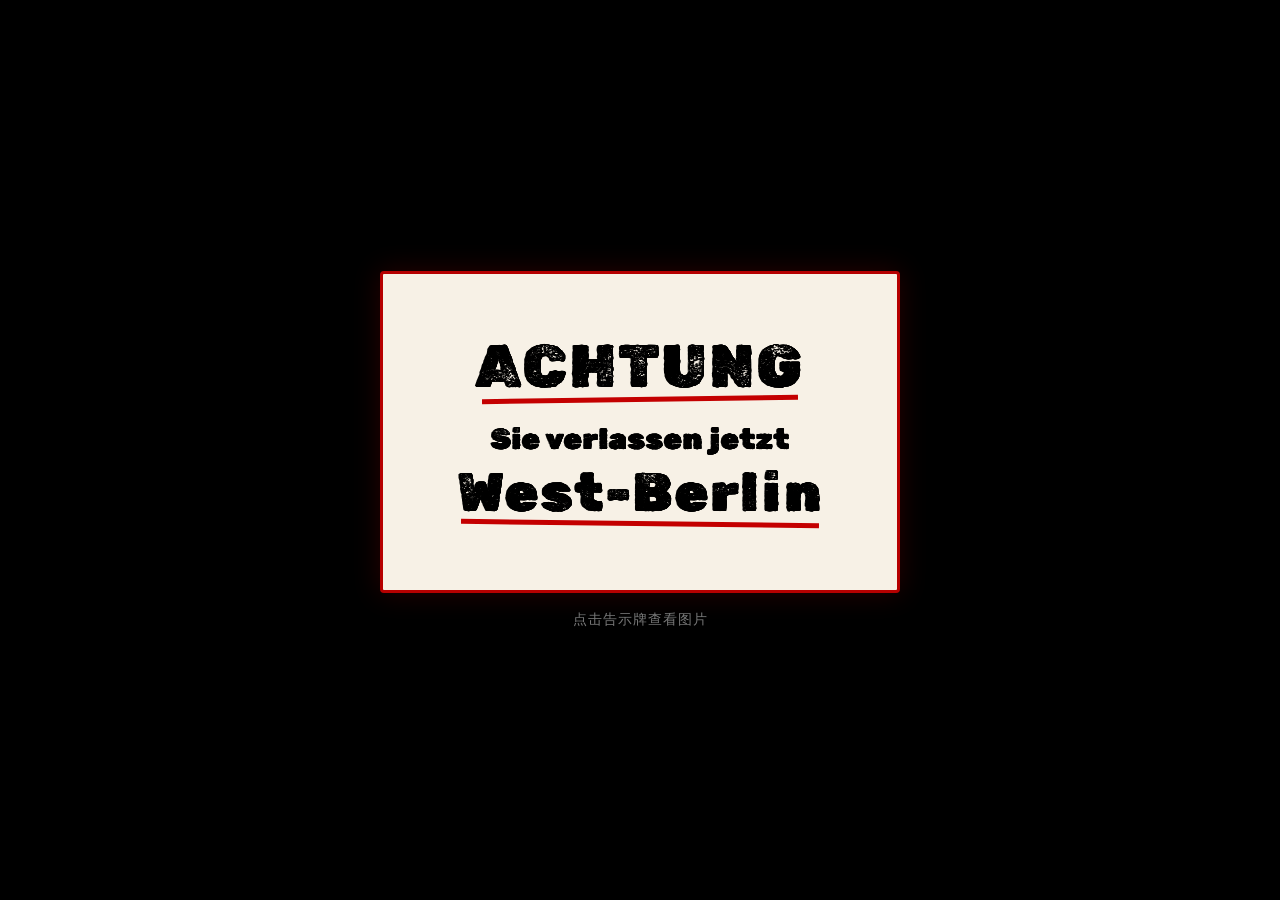
==== index.html @ 717e555b "First Version" ====
<!DOCTYPE html>
<html lang="de">
<head>
  <meta charset="UTF-8">
  <meta name="viewport" content="width=device-width, initial-scale=1.0">
  <title>ACHTUNG 打火机</title>
  <link rel="stylesheet" href="style.css">
</head>

<body>
  <main class="page">
    <section class="product-area">

      <section class="warning-card" id="warningCard">
        <h1 class="paint-text title-line">ACHTUNG</h1>
        <p class="paint-text middle-text">Sie verlassen jetzt</p>
        <h2 class="paint-text bottom-line">West-Berlin</h2>
      </section>

      <p class="hint-text" id="hintText">点击告示牌查看图片</p>

      <section class="ad-image-box" id="adImageBox">
        <img src="images/lighter.png" alt="ACHTUNG 打火机产品广告图">
      </section>

      <p class="collapse-text" id="collapseText">收起图片</p>

      <button class="info-button" id="infoButton">
        查看详细信息
      </button>

      <section class="back-info" id="backInfo">
        <h3>打火机详细信息</h3>

        <p><strong>品牌来源：</strong>Mauer Museum 柏林墙博物馆</p>
        <p><strong>产品类型：</strong>黑色纪念打火机</p>
        <p><strong>正面文字：</strong>ACHTUNG / Sie verlassen jetzt / West-Berlin</p>
        <p><strong>背面标识：</strong>条形码、安全警示图标、Mauer Museum 标志与官网信息</p>
        <p><strong>视觉风格：</strong>冷战边境告示、黑红白配色、复古刷印字体</p>
      </section>

    </section>
  </main>

  <script src="script.js"></script>
</body>
</html>
---- style.css ----
@import url("https://fonts.googleapis.com/css2?family=Rubik+Dirt&display=swap");

* {
  margin: 0;
  padding: 0;
  box-sizing: border-box;
}

body {
  background-color: #000000;
}

.page {
  min-height: 100vh;

  display: flex;
  justify-content: center;
  align-items: center;

  padding: 60px 20px;
}

.product-area {
  display: flex;
  flex-direction: column;
  align-items: center;
}

.warning-card {
  width: 520px;
  aspect-ratio: 1.618 / 1;

  background-color: #f7f1e6;

  border: 3px solid #b60000;
  border-radius: 4px;

  display: flex;
  flex-direction: column;
  justify-content: center;
  align-items: center;

  padding: 28px 36px;

  box-shadow: 0 0 28px rgba(160, 0, 0, 0.25);

  cursor: pointer;

  transition:
    transform 0.3s ease,
    box-shadow 0.3s ease,
    border-color 0.3s ease;
}

.warning-card:hover {
  transform: scale(1.03);
  border-color: #ff0000;
  box-shadow:
    0 0 16px rgba(255, 0, 0, 0.45),
    0 0 42px rgba(160, 0, 0, 0.32);
}

.paint-text {
  font-family: "Rubik Dirt", "Arial Black", Arial, sans-serif;

  color: #000000;
  text-align: center;

  text-shadow:
    0.4px 0 0 #000000,
    -0.4px 0 0 #000000,
    0 0.4px 0 #000000,
    0 -0.4px 0 #000000;

  -webkit-font-smoothing: antialiased;
}

.title-line {
  font-size: 60px;
  font-weight: 400;

  letter-spacing: 3px;
  line-height: 0.95;

  position: relative;

  padding-bottom: 7px;
  margin-bottom: 22px;
}

.title-line::after {
  content: "";

  position: absolute;
  left: 2%;
  bottom: 0;

  width: 96%;
  height: 5px;

  background-color: #c40000;

  transform: rotate(-0.8deg);
}

.middle-text {
  font-size: 29px;
  font-weight: 400;

  letter-spacing: 1px;
  line-height: 1.05;

  margin-bottom: 14px;
}

.bottom-line {
  font-size: 54px;
  font-weight: 400;

  letter-spacing: 2px;
  line-height: 0.95;

  position: relative;

  padding-bottom: 7px;
}

.bottom-line::after {
  content: "";

  position: absolute;
  left: 1%;
  bottom: 0;

  width: 98%;
  height: 5px;

  background-color: #c40000;

  transform: rotate(0.7deg);
}

.hint-text,
.collapse-text {
  margin-top: 18px;

  font-family: Arial, Helvetica, sans-serif;
  font-size: 14px;
  color: #777777;

  letter-spacing: 1px;
}

.hint-text.hide {
  display: none;
}

.ad-image-box {
  width: 520px;

  margin-top: 28px;

  display: none;

  opacity: 0;
  transform: translateY(20px);

  transition:
    opacity 0.35s ease,
    transform 0.35s ease;
}

.ad-image-box.show {
  display: block;
  opacity: 1;
  transform: translateY(0);
}

.ad-image-box img {
  width: 100%;
  display: block;

  border: 1px solid rgba(182, 0, 0, 0.7);
  border-radius: 4px;

  box-shadow:
    0 0 18px rgba(255, 0, 0, 0.22),
    0 0 45px rgba(0, 0, 0, 0.9);
}

.collapse-text {
  display: none;
  cursor: pointer;

  transition:
    color 0.25s ease,
    transform 0.25s ease;
}

.collapse-text.show {
  display: block;
}

.collapse-text:hover {
  color: #b60000;
  transform: translateY(-1px);
}

.info-button {
  display: none;

  margin-top: 22px;
  padding: 10px 18px;

  background-color: #000000;
  color: #f7f1e6;

  border: 1px solid #b60000;

  font-family: Arial, Helvetica, sans-serif;
  font-size: 14px;
  letter-spacing: 1px;

  cursor: pointer;

  transition:
    background-color 0.25s ease,
    color 0.25s ease,
    transform 0.25s ease,
    box-shadow 0.25s ease;
}

.info-button.show {
  display: inline-block;
}

.info-button:hover {
  background-color: #b60000;
  color: #ffffff;

  transform: translateY(-2px);

  box-shadow: 0 0 14px rgba(255, 0, 0, 0.35);
}

.back-info {
  width: 520px;

  display: none;

  margin-top: 20px;
  padding: 22px 26px;

  background-color: rgba(247, 241, 230, 0.96);

  border-left: 3px solid #b60000;

  font-family: Arial, Helvetica, sans-serif;
  color: #111111;
}

.back-info.show {
  display: block;
}

.back-info h3 {
  margin-bottom: 14px;

  font-size: 22px;
  font-weight: 700;
}

.back-info p {
  margin-bottom: 8px;

  font-size: 15px;
  line-height: 1.7;
}

@media (max-width: 620px) {
  .warning-card,
  .ad-image-box,
  .back-info {
    width: 90vw;
  }

  .title-line {
    font-size: 44px;
  }

  .middle-text {
    font-size: 23px;
  }

  .bottom-line {
    font-size: 40px;
  }
}
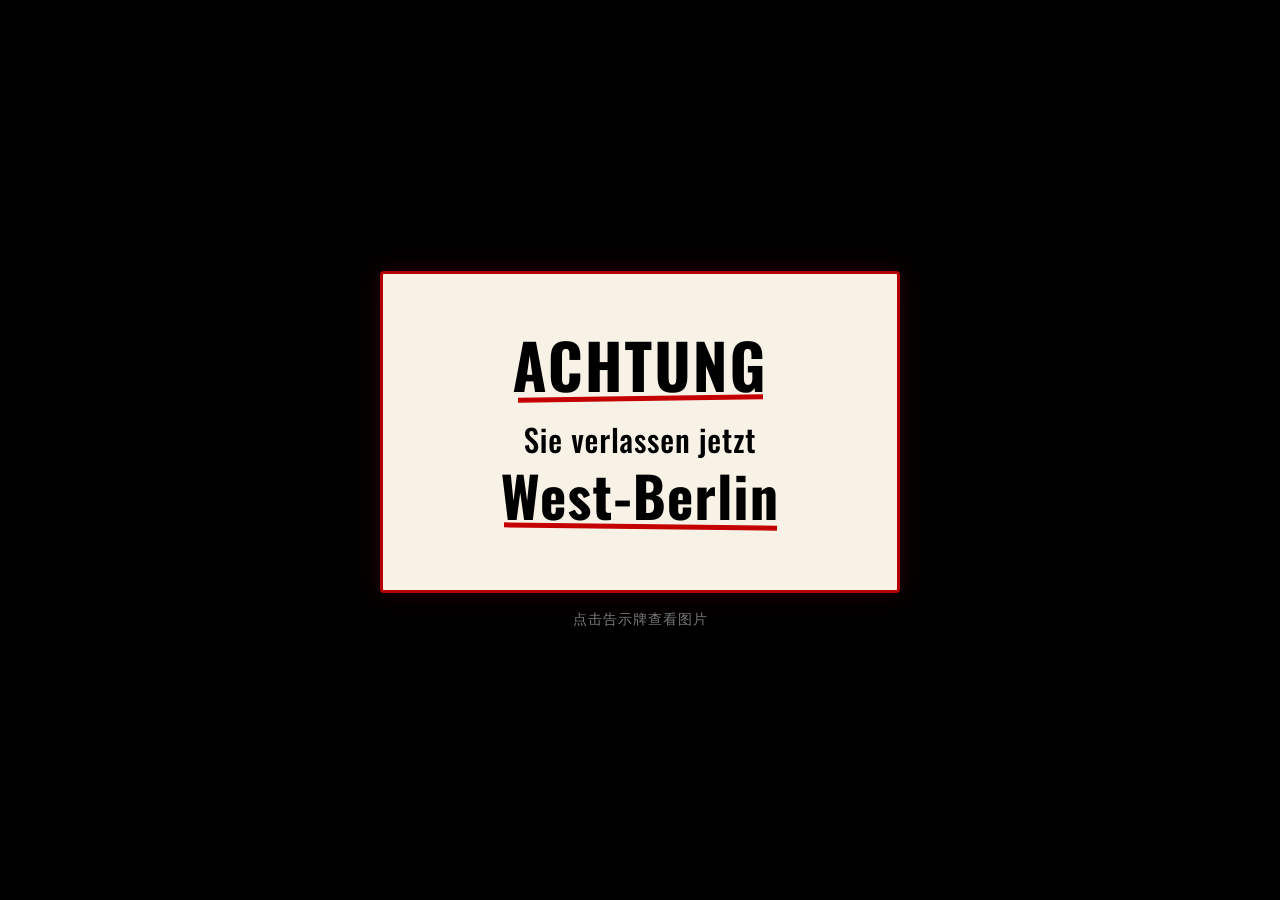
==== commit f688334b: "完成打火机产品介绍页" ====
--- a/index.html
+++ b/index.html
@@ -3,17 +3,23 @@
 <head>
   <meta charset="UTF-8">
   <meta name="viewport" content="width=device-width, initial-scale=1.0">
+
   <title>ACHTUNG 打火机</title>
+
   <link rel="stylesheet" href="style.css">
 </head>
 
 <body>
+
   <main class="page">
+
     <section class="product-area">
 
       <section class="warning-card" id="warningCard">
         <h1 class="paint-text title-line">ACHTUNG</h1>
+
         <p class="paint-text middle-text">Sie verlassen jetzt</p>
+
         <h2 class="paint-text bottom-line">West-Berlin</h2>
       </section>
 
@@ -30,16 +36,22 @@
       </button>
 
       <section class="back-info" id="backInfo">
-        <h3>打火机详细信息</h3>
+        <p class="info-text-cn">
+          火光点亮的不只是瞬间，更是记忆。它把柏林墙的冷峻、冷战的对峙、隔离与自由的张力握于掌心。
+          越过边界，历史仍在提醒：自由从来不是理所当然。
+        </p>
 
-        <p><strong>品牌来源：</strong>Mauer Museum 柏林墙博物馆</p>
-        <p><strong>产品类型：</strong>黑色纪念打火机</p>
-        <p><strong>正面文字：</strong>ACHTUNG / Sie verlassen jetzt / West-Berlin</p>
-        <p><strong>背面标识：</strong>条形码、安全警示图标、Mauer Museum 标志与官网信息</p>
-        <p><strong>视觉风格：</strong>冷战边境告示、黑红白配色、复古刷印字体</p>
+        <p class="info-text-de">
+          Das Feuer erhellt nicht nur einen Augenblick, sondern auch Erinnerung.
+          Es hält die Strenge der Berliner Mauer, die Konfrontation des Kalten Krieges
+          und die Spannung zwischen Isolation und Freiheit in der Hand.
+          Jenseits der Grenze erinnert uns die Geschichte:
+          Freiheit ist niemals selbstverständlich.
+        </p>
       </section>
 
     </section>
+
   </main>
 
   <script src="script.js"></script>
--- a/style.css
+++ b/style.css
@@ -1,4 +1,4 @@
-@import url("https://fonts.googleapis.com/css2?family=Rubik+Dirt&display=swap");
+@import url("https://fonts.googleapis.com/css2?family=Oswald:wght@500;600;700&family=Noto+Serif+SC:wght@500;600;700&display=swap");
 
 * {
   margin: 0;
@@ -12,12 +12,11 @@
 
 .page {
   min-height: 100vh;
+  padding: 60px 20px;
 
   display: flex;
   justify-content: center;
   align-items: center;
-
-  padding: 60px 20px;
 }
 
 .product-area {
@@ -30,8 +29,9 @@
   width: 520px;
   aspect-ratio: 1.618 / 1;
 
+  padding: 28px 36px;
+
   background-color: #f7f1e6;
-
   border: 3px solid #b60000;
   border-radius: 4px;
 
@@ -40,52 +40,47 @@
   justify-content: center;
   align-items: center;
 
-  padding: 28px 36px;
-
   box-shadow: 0 0 28px rgba(160, 0, 0, 0.25);
 
   cursor: pointer;
 
-  transition:
-    transform 0.3s ease,
-    box-shadow 0.3s ease,
-    border-color 0.3s ease;
+  transition: transform 0.3s ease, box-shadow 0.3s ease, border-color 0.3s ease;
 }
 
 .warning-card:hover {
   transform: scale(1.03);
+
   border-color: #ff0000;
+
   box-shadow:
     0 0 16px rgba(255, 0, 0, 0.45),
     0 0 42px rgba(160, 0, 0, 0.32);
 }
 
 .paint-text {
-  font-family: "Rubik Dirt", "Arial Black", Arial, sans-serif;
+  font-family: "Oswald", "Arial Narrow", "DIN Condensed", "Helvetica Neue Condensed", Arial, Helvetica, sans-serif;
 
   color: #000000;
   text-align: center;
 
-  text-shadow:
-    0.4px 0 0 #000000,
-    -0.4px 0 0 #000000,
-    0 0.4px 0 #000000,
-    0 -0.4px 0 #000000;
+  text-shadow: none;
 
   -webkit-font-smoothing: antialiased;
+  text-rendering: geometricPrecision;
 }
 
 .title-line {
-  font-size: 60px;
-  font-weight: 400;
-
-  letter-spacing: 3px;
+  position: relative;
+
+  margin-bottom: 22px;
+  padding-bottom: 7px;
+
+  font-size: 62px;
+  font-weight: 700;
+  letter-spacing: 2px;
   line-height: 0.95;
 
-  position: relative;
-
-  padding-bottom: 7px;
-  margin-bottom: 22px;
+  text-transform: uppercase;
 }
 
 .title-line::after {
@@ -104,25 +99,23 @@
 }
 
 .middle-text {
-  font-size: 29px;
-  font-weight: 400;
-
-  letter-spacing: 1px;
+  margin-bottom: 14px;
+
+  font-size: 31px;
+  font-weight: 500;
+  letter-spacing: 0.8px;
   line-height: 1.05;
-
-  margin-bottom: 14px;
 }
 
 .bottom-line {
-  font-size: 54px;
-  font-weight: 400;
-
-  letter-spacing: 2px;
+  position: relative;
+
+  padding-bottom: 7px;
+
+  font-size: 56px;
+  font-weight: 700;
+  letter-spacing: 1.2px;
   line-height: 0.95;
-
-  position: relative;
-
-  padding-bottom: 7px;
 }
 
 .bottom-line::after {
@@ -147,7 +140,6 @@
   font-family: Arial, Helvetica, sans-serif;
   font-size: 14px;
   color: #777777;
-
   letter-spacing: 1px;
 }
 
@@ -157,7 +149,6 @@
 
 .ad-image-box {
   width: 520px;
-
   margin-top: 28px;
 
   display: none;
@@ -165,13 +156,12 @@
   opacity: 0;
   transform: translateY(20px);
 
-  transition:
-    opacity 0.35s ease,
-    transform 0.35s ease;
+  transition: opacity 0.35s ease, transform 0.35s ease;
 }
 
 .ad-image-box.show {
   display: block;
+
   opacity: 1;
   transform: translateY(0);
 }
@@ -190,11 +180,10 @@
 
 .collapse-text {
   display: none;
+
   cursor: pointer;
 
-  transition:
-    color 0.25s ease,
-    transform 0.25s ease;
+  transition: color 0.25s ease, transform 0.25s ease;
 }
 
 .collapse-text.show {
@@ -203,6 +192,7 @@
 
 .collapse-text:hover {
   color: #b60000;
+
   transform: translateY(-1px);
 }
 
@@ -244,37 +234,50 @@
 }
 
 .back-info {
-  width: 520px;
-
-  display: none;
-
-  margin-top: 20px;
-  padding: 22px 26px;
-
-  background-color: rgba(247, 241, 230, 0.96);
-
-  border-left: 3px solid #b60000;
-
-  font-family: Arial, Helvetica, sans-serif;
+  width: 580px;
+
+  display: none;
+
+  margin-top: 22px;
+  padding: 34px 38px;
+
+  background-color: #f7f1e6;
+
+  border: 3px solid #b60000;
+  border-radius: 4px;
+
   color: #111111;
+  text-align: center;
+
+  box-shadow: 0 0 28px rgba(160, 0, 0, 0.25);
 }
 
 .back-info.show {
   display: block;
 }
 
-.back-info h3 {
-  margin-bottom: 14px;
-
-  font-size: 22px;
-  font-weight: 700;
-}
-
 .back-info p {
-  margin-bottom: 8px;
-
+  margin-bottom: 0;
+
+  text-align: center;
+}
+
+.info-text-cn {
+  font-family: "Noto Serif SC", "Songti SC", "SimSun", serif;
+  font-size: 16px;
+  font-weight: 600;
+  line-height: 1.9;
+  letter-spacing: 0.8px;
+}
+
+.info-text-de {
+  margin-top: 22px;
+
+  font-family: Georgia, "Times New Roman", serif;
   font-size: 15px;
-  line-height: 1.7;
+  font-weight: 600;
+  line-height: 1.75;
+  letter-spacing: 0.4px;
 }
 
 @media (max-width: 620px) {
@@ -295,4 +298,16 @@
   .bottom-line {
     font-size: 40px;
   }
+
+  .back-info {
+    padding: 28px 24px;
+  }
+
+  .info-text-cn {
+    font-size: 15px;
+  }
+
+  .info-text-de {
+    font-size: 14px;
+  }
 }
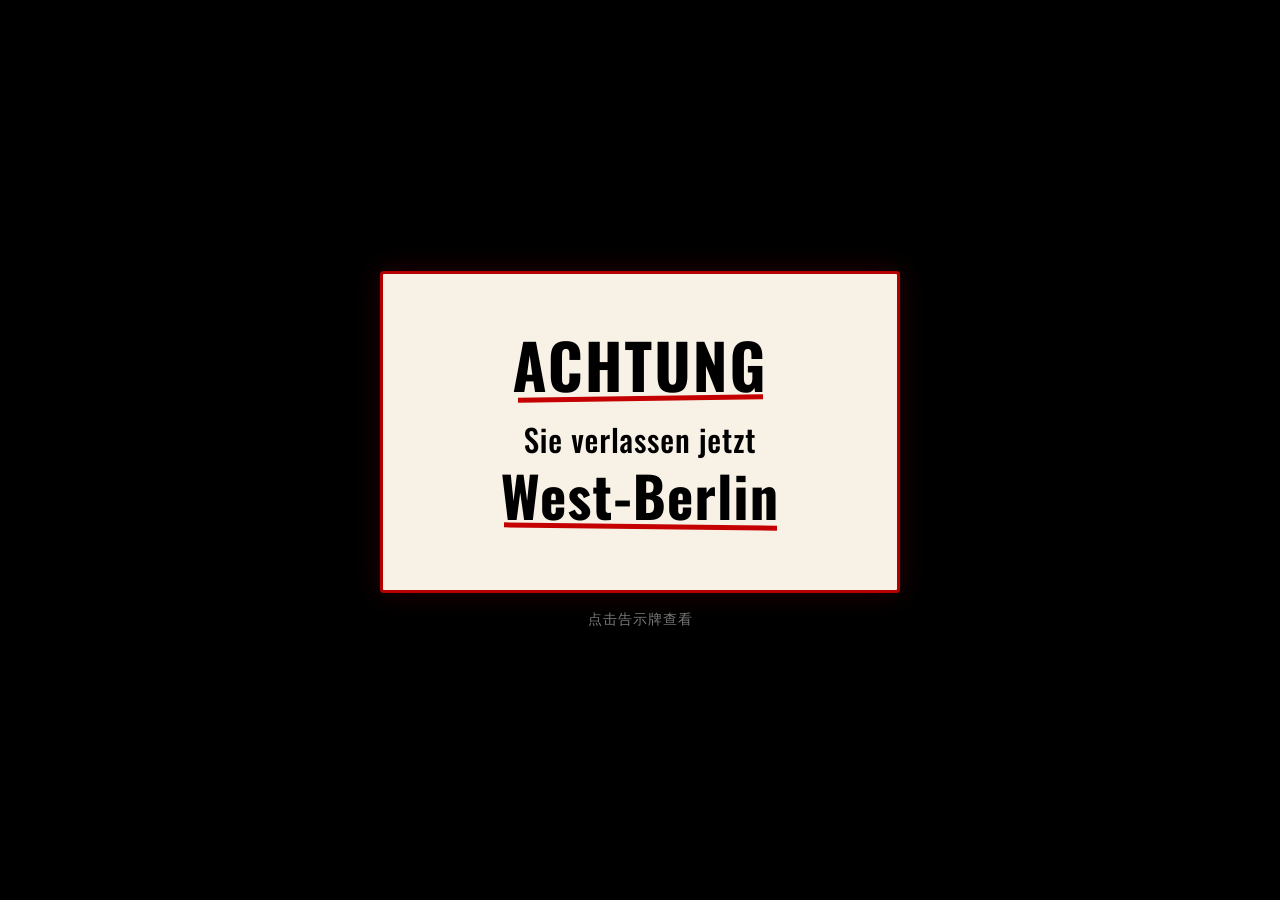
==== commit efb9171f: "Page added" ====
--- a/index.html
+++ b/index.html
@@ -23,32 +23,7 @@
         <h2 class="paint-text bottom-line">West-Berlin</h2>
       </section>
 
-      <p class="hint-text" id="hintText">点击告示牌查看图片</p>
-
-      <section class="ad-image-box" id="adImageBox">
-        <img src="images/lighter.png" alt="ACHTUNG 打火机产品广告图">
-      </section>
-
-      <p class="collapse-text" id="collapseText">收起图片</p>
-
-      <button class="info-button" id="infoButton">
-        查看详细信息
-      </button>
-
-      <section class="back-info" id="backInfo">
-        <p class="info-text-cn">
-          火光点亮的不只是瞬间，更是记忆。它把柏林墙的冷峻、冷战的对峙、隔离与自由的张力握于掌心。
-          越过边界，历史仍在提醒：自由从来不是理所当然。
-        </p>
-
-        <p class="info-text-de">
-          Das Feuer erhellt nicht nur einen Augenblick, sondern auch Erinnerung.
-          Es hält die Strenge der Berliner Mauer, die Konfrontation des Kalten Krieges
-          und die Spannung zwischen Isolation und Freiheit in der Hand.
-          Jenseits der Grenze erinnert uns die Geschichte:
-          Freiheit ist niemals selbstverständlich.
-        </p>
-      </section>
+      <p class="hint-text" id="hintText">点击告示牌查看</p>
 
     </section>
 
@@ -56,4 +31,4 @@
 
   <script src="script.js"></script>
 </body>
-</html>+</html>
--- a/style.css
+++ b/style.css
@@ -133,8 +133,7 @@
   transform: rotate(0.7deg);
 }
 
-.hint-text,
-.collapse-text {
+.hint-text {
   margin-top: 18px;
 
   font-family: Arial, Helvetica, sans-serif;
@@ -166,6 +165,10 @@
   transform: translateY(0);
 }
 
+.detail-page .ad-image-box {
+  margin-top: 0;
+}
+
 .ad-image-box img {
   width: 100%;
   display: block;
@@ -178,19 +181,24 @@
     0 0 45px rgba(0, 0, 0, 0.9);
 }
 
-.collapse-text {
-  display: none;
+.return-button {
+  margin-top: 18px;
+  padding: 0;
+
+  background: none;
+  border: none;
+
+  font-family: Arial, Helvetica, sans-serif;
+  font-size: 14px;
+  color: #777777;
+  letter-spacing: 1px;
 
   cursor: pointer;
 
   transition: color 0.25s ease, transform 0.25s ease;
 }
 
-.collapse-text.show {
-  display: block;
-}
-
-.collapse-text:hover {
+.return-button:hover {
   color: #b60000;
 
   transform: translateY(-1px);
@@ -310,4 +318,4 @@
   .info-text-de {
     font-size: 14px;
   }
-}+}
